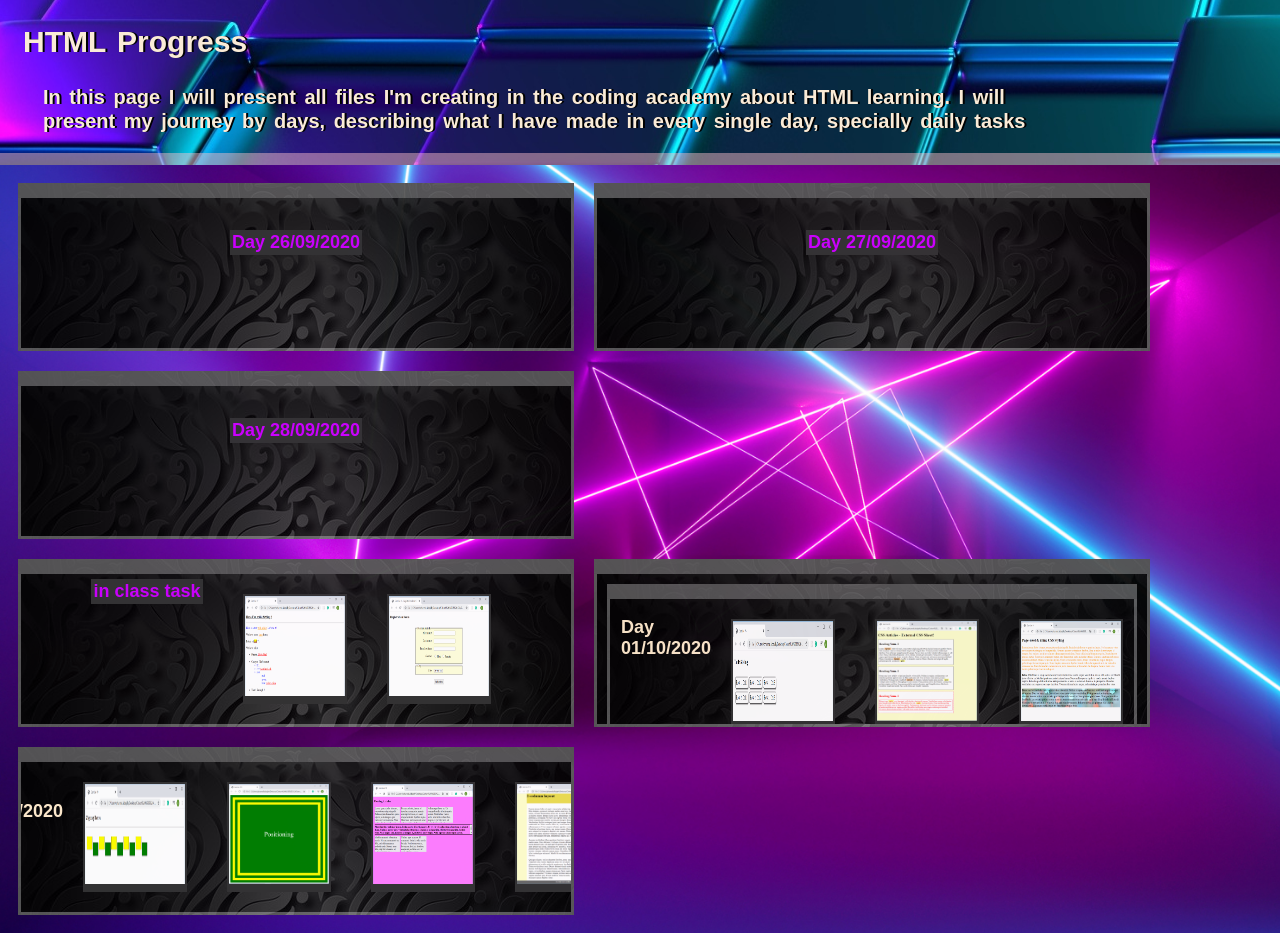
==== main/index.html @ 134caf46 "upgrade main page and upload Exercises 1+3" ====
<!DOCTYPE html>
<html lang="en">

<head>
  <meta charset="UTF-8" />
  <meta name="viewport" content="width=device-width, initial-scale=1.0" />
  <title>HTML</title>

  <link rel="stylesheet" href="main.css" />
</head>

<body>
  <article id="arti">
    <h1>HTML Progress</h1>
    <p class="topt">
      In this page I will present all files I'm creating in the coding academy
      about HTML learning. I will present my journey by days, describing what
      I have made in every single day, specially daily tasks
    </p>
  </article>
  <br />
  <article id="arti2">
    <div class="epage">
      <div class="one">
        <a href="../d26m09/html.html" target="_blank"><b>Day 26/09/2020</b></a>
      </div>

    </div>

    <div class="epage">
      <div class="one">
        <a href="../d27m09/index.html" target="_blank"><b>Day 27/09/2020</b></a>
      </div>

    </div>

    <div class="epage">
      <div class="one">
        <a href="../d28m09/form.html" target="_blank"><b>Day 28/09/2020</b></a>

  </article>

  <article id="arti2">
    <section class="epage">


      <a class="mmd" href="../d29m09/inClass/index.html" target="_blank"><b>in class task</b>
      </a>

      <a href="../d29m09/Ex7/ex7.html" target="_blank">

        <img class="linkImg" src="mainPic/ex7.PNG" alt="Excercise 7" />
      </a>

      <a href="../d29m09/Ex3/ex3.html" target="_blank">
        <img class="linkImg" src="mainPic/ex3.PNG" alt="Excercise 3" />
      </a>




    </section>

    <section class="epage">
      <div class="epage">
        <p><b>Day 01/10/2020</b></p>

        <a href="../d01m10/Excercise4/tableStyle.html" target="_blank">
          <img class="linkImg" src="mainPic/ex4.PNG" alt="Excercise 4" />
        </a>

        <a href="../d01m10/Excercise6/externalCSS.html" target="_blank">
          <img class="linkImg" src="mainPic/ex6.PNG" alt="Excercise 6" />
        </a>

        <a href="../d01m10/Excercise1/pageLevel.html" target="_blank">
          <img class="linkImg" src="mainPic/ex1.PNG" alt="Excercise 1" />
        </a>


      </div>
    </section>

    <section class="epage">
      <p><b>Day 02/10/2020</b></p>

      <a href="../d02m10/Exercise9/Exercise9.html" target="_blank">
        <img class="linkImg" src="mainPic/ex9.PNG" alt="Excercise 9" />
      </a>

      <a href="../d02m10/Exercise10/Exercise10.html" target="_blank">
        <img class="linkImg" src="mainPic/ex10.PNG" alt="Excercise 10" />
      </a>

      <a href="../d02m10/Exercise12/Exercise12.html" target="_blank">
        <img class="linkImg" src="mainPic/ex12.PNG" alt="Excercise 12" />
      </a>

      <a href="../d02m10/Exercise13/Exercise13.html" target="_blank">
        <img class="linkImg" src="mainPic/ex13.PNG" alt="Excercise 13" />
      </a>


    </section>
  </article>
</body>

</html>
---- main/main.css ----
body {
  background-size: cover;
  background-image: url("mainPic/ba.jpg");
}

a {
  display: block;
  padding: 2px;
  margin: 20px;
  color: rgb(204, 0, 255);
  text-decoration: none;
  background-color: #333;
}



a:hover {
  color: rgb(165, 20, 201);
  padding: 5px 0px;
}

.one {
  margin: 12px 7px;
}

#arti {
  background-image: url("mainPic/back.jpg");
  border-bottom: 12px solid rgba(255, 192, 203, 0.466);
  font-weight: bolder;
  color: antiquewhite;
  font-family: "Gill Sans", "Gill Sans MT", Calibri, "Trebuchet MS", sans-serif;
  font-size: 20px;
  text-shadow: 2px 0px black;
  padding-top: 1px;
  margin: -10px;
  padding-left: 25px;
  word-spacing: 3px;
  line-height: 1.2;
}

.topt {
  width: 1000px;
}

.epage {
  font-size: 18px;
  background-image: url("mainPic/boxb.jpg");
  border: 3px solid rgba(211, 211, 211, 0.4);
  border-top: 15px solid rgba(211, 211, 211, 0.4);
  color: blanchedalmond;
  margin: 10px;
  width: 550px;
  height: 150px;

  font-family: "Gill Sans", "Gill Sans MT", Calibri, "Trebuchet MS", sans-serif;
  overflow-x: hidden;
  /* Hide horizontal scrollbar */
  overflow-y: scroll;
  opacity: 0.98;

  display: inline-flex;
  flex-direction: row;
  justify-content: center;
}

.mmd {
  font-size: 18px;
  margin: 5px 20px 20px 10px;


  font-family: "Gill Sans", "Gill Sans MT", Calibri, "Trebuchet MS", sans-serif;
  height: fit-content;
}

.ulnav {
  list-style-type: none;
  margin: 0;
  padding: 0;
}

li {
  list-style-type: none;
  margin: 0;
  padding: 0;
  float: left;
  display: block;
}

#arti2 {
  flex-wrap: wrap;

  display: flex;
}

p {
  padding-left: 20px;
}


.linkImg {

  width: 100px;
  height: 100px;

}
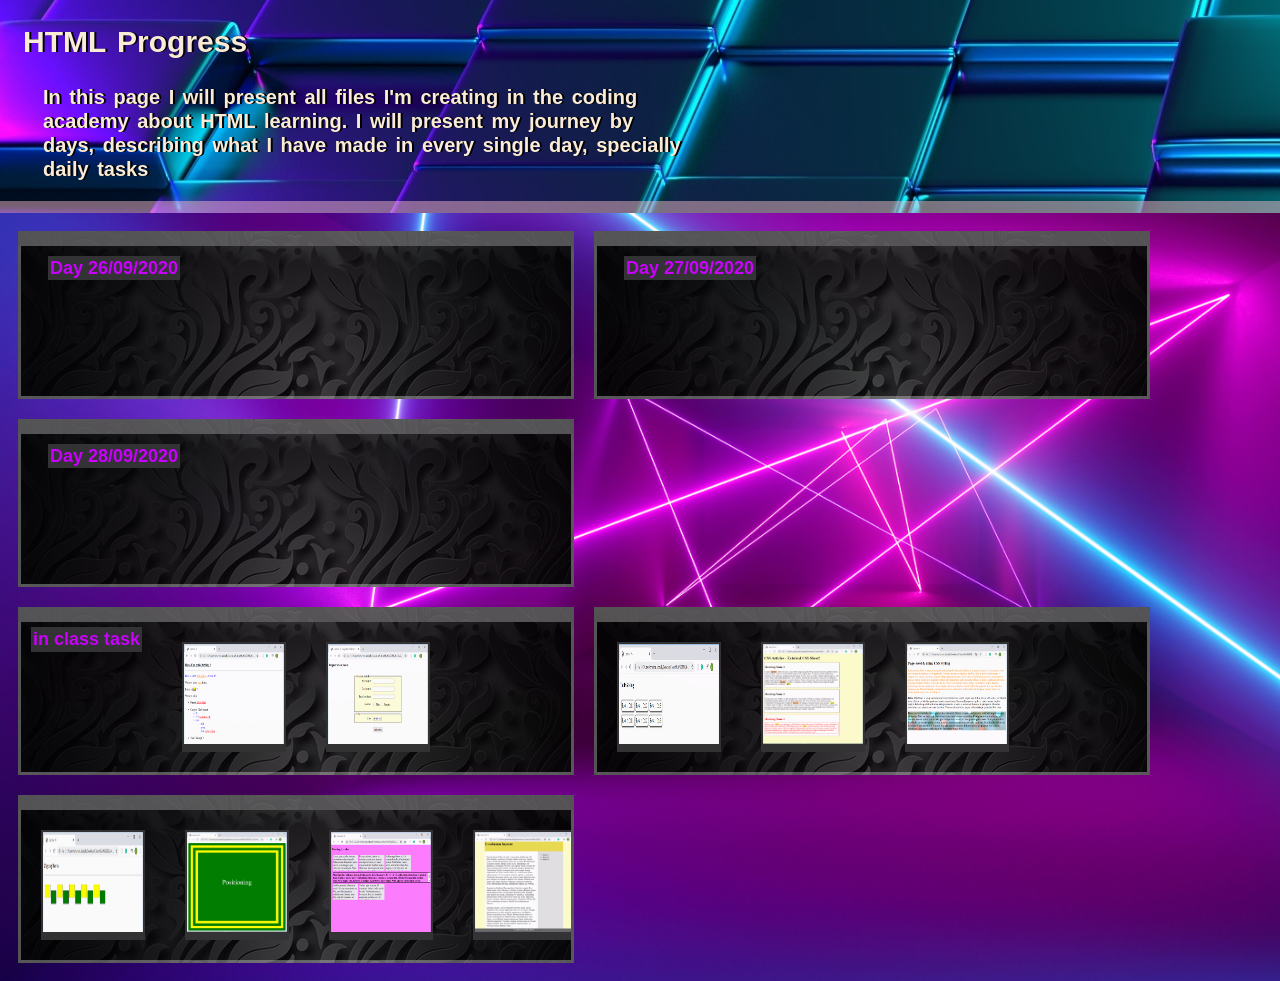
==== commit 5bd90c55: "fix bugs" ====
--- a/main/index.html
+++ b/main/index.html
@@ -62,27 +62,25 @@
     </section>
 
     <section class="epage">
-      <div class="epage">
-        <p><b>Day 01/10/2020</b></p>
+      <!-- <p><b>Day 01/10/2020</b></p> -->
 
-        <a href="../d01m10/Excercise4/tableStyle.html" target="_blank">
-          <img class="linkImg" src="mainPic/ex4.PNG" alt="Excercise 4" />
-        </a>
+      <a href="../d01m10/Excercise4/tableStyle.html" target="_blank">
+        <img class="linkImg" src="mainPic/ex4.PNG" alt="Excercise 4" />
+      </a>
 
-        <a href="../d01m10/Excercise6/externalCSS.html" target="_blank">
-          <img class="linkImg" src="mainPic/ex6.PNG" alt="Excercise 6" />
-        </a>
+      <a href="../d01m10/Excercise6/externalCSS.html" target="_blank">
+        <img class="linkImg" src="mainPic/ex6.PNG" alt="Excercise 6" />
+      </a>
 
-        <a href="../d01m10/Excercise1/pageLevel.html" target="_blank">
-          <img class="linkImg" src="mainPic/ex1.PNG" alt="Excercise 1" />
-        </a>
+      <a href="../d01m10/Excercise1/pageLevel.html" target="_blank">
+        <img class="linkImg" src="mainPic/ex1.PNG" alt="Excercise 1" />
+      </a>
 
 
-      </div>
     </section>
 
     <section class="epage">
-      <p><b>Day 02/10/2020</b></p>
+      <!-- <p><b>Day 02/10/2020</b></p>  -->
 
       <a href="../d02m10/Exercise9/Exercise9.html" target="_blank">
         <img class="linkImg" src="mainPic/ex9.PNG" alt="Excercise 9" />
@@ -101,7 +99,23 @@
       </a>
 
 
-    </section>
+      <section class="epage">
+        <!--  <p><b>Day 04/10/2020</b></p> -->
+
+        <a href="../d04m10/exercise2/exercise2.html" target="_blank">
+          <img class="linkImg" src="mainPic/ex2.PNG" alt="Excercise 2" />
+        </a>
+
+        <a href="../d04m10/exercise5/exercise5.html" target="_blank">
+          <img class="linkImg" src="mainPic/ex5.PNG" alt="Excercise 5" />
+        </a>
+
+
+
+
+
+
+      </section>
   </article>
 </body>
 
--- a/main/main.css
+++ b/main/main.css
@@ -4,7 +4,6 @@
 }
 
 a {
-  display: block;
   padding: 2px;
   margin: 20px;
   color: rgb(204, 0, 255);
@@ -21,6 +20,7 @@
 
 .one {
   margin: 12px 7px;
+  text-align: center;
 }
 
 #arti {
@@ -39,7 +39,7 @@
 }
 
 .topt {
-  width: 1000px;
+  width: 50vw;
 }
 
 .epage {
@@ -53,14 +53,13 @@
   height: 150px;
 
   font-family: "Gill Sans", "Gill Sans MT", Calibri, "Trebuchet MS", sans-serif;
-  overflow-x: hidden;
   /* Hide horizontal scrollbar */
   overflow-y: scroll;
+
   opacity: 0.98;
 
   display: inline-flex;
   flex-direction: row;
-  justify-content: center;
 }
 
 .mmd {
